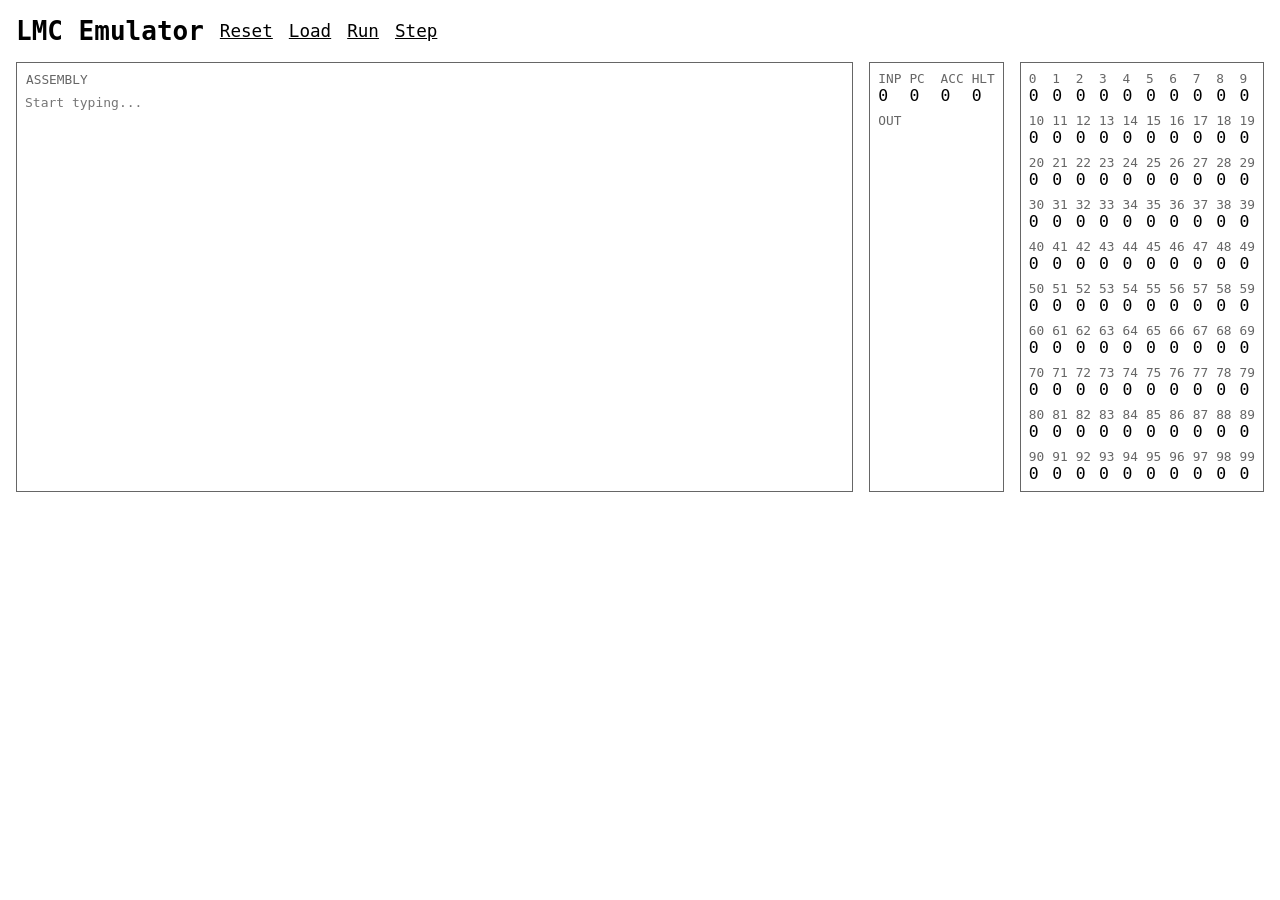
==== site/index.html @ b74b89f5 "re-organise repo" ====
<!DOCTYPE html>
<html lang="en">
  <head>
    <meta charset="UTF-8">
    <title>LMC Emulator</title>
    <link rel="stylesheet" href="/style.css">
    <script type="module" src="/ui.js"></script>
    <meta name="viewport" content="width=device-width, initial-scale=1">
  </head>
  <body>
    <div class="head">
      <h1 class="title">LMC Emulator</h1>
      <button class="action" id="reset">Reset</button>
      <button class="action" id="load">Load</button>
      <button class="action" id="run">Run</button>
      <button class="action" id="step">Step</button>
    </div>
    <main>
      <div class="source">
        <div class="cell__label source__label">ASSEMBLY</div>
        <textarea class="source__input" placeholder="Start typing..." id="source"></textarea>
      </div>
      <div class="registers">
        <div class="cell">
          <div class="cell__label">INP</div>
          <div class="cell__value" id="inp_reg">0</div>
        </div>
        <div class="cell">
          <div class="cell__label">PC</div>
          <div class="cell__value" id="ip_reg">0</div>
        </div>
        <div class="cell">
          <div class="cell__label">ACC</div>
          <div class="cell__value" id="acc_reg">0</div>
        </div>
        <div class="cell">
          <div class="cell__label">HLT</div>
          <div class="cell__value" id="halt_flag">0</div>
        </div>
        <div class="cell__label">OUT</div>
        <pre class="output" id="output"></pre>
      </div>
      <div class="memory" id="memory"></div>
    </main>
  </body>
</html>
---- style.css ----
body {
  font-family: monospace;
  margin: 1rem;
  gap: 1rem;
  display: flex;
  flex-direction: column;
}

main {
  display: flex;
  gap: 1rem;
  flex-wrap: wrap;
}

.head {
  grid-area: head;
  display: flex;
  gap: 1rem;
}

.title {
  margin: 0;
}

.action {
  border: 0;
  padding: 0;
  background: inherit;
  font: inherit;
  font-size: 1.1rem;
  text-decoration: underline;
  cursor: pointer;
}

.source {
  flex-grow: 999;
  border: 1px solid #666;
  position: relative;
  min-width: 10rem;
}

.source__label {
  position: absolute;
  top: 1px;
  left: 1px;
  padding: 0.5rem;
  z-index: 2;
  background: #fff;
}

.source__input {
  position: absolute;
  top: 0;
  left: 0;
  right: 0;
  bottom: 0;
  font: inherit;
  resize: none;
  border: 0;
  padding: 2rem 0.5rem 0.5rem 0.5rem;
}

.registers {
  border: 1px solid #666;
  padding: 0.5rem;
  display: grid;
  grid-template-columns: repeat(4, 1fr);
  grid-template-rows: min-content min-content 1fr;
  gap: 0.5rem;
}

.output {
  grid-column: 1/span 4;
  margin: 0;
}

.memory {
  display: grid;
  grid-template-columns: repeat(10, 1fr);
  gap: 0.5rem;
  border: 1px solid #666;
  padding: 0.5rem;
}

.cell__label {
  font-size: 0.8rem;
  color: #666;
}

.cell__value {
  font-size: 1.03rem;
}
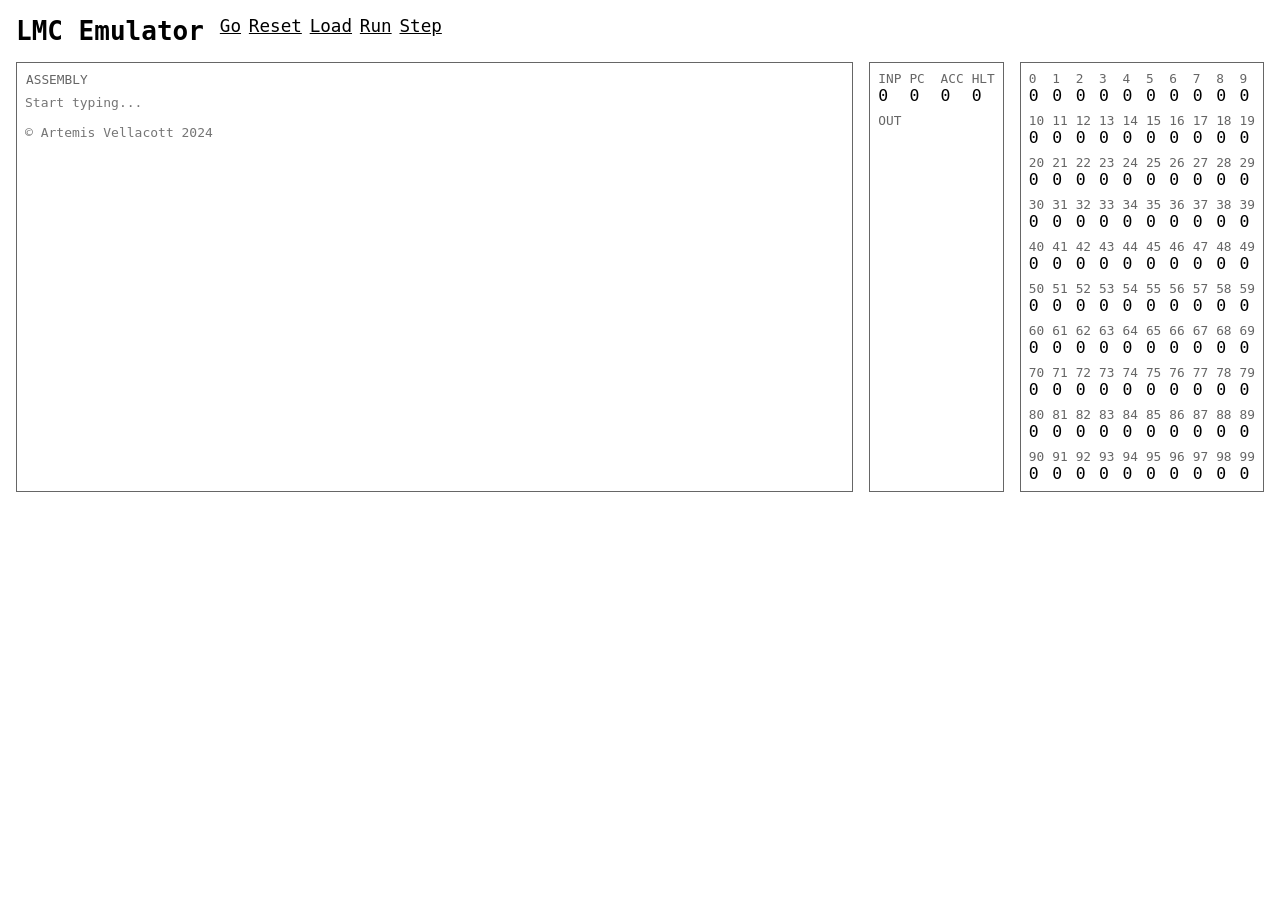
==== commit 70cdf186: "add pretty printing and go button" ====
--- a/site/index.html
+++ b/site/index.html
@@ -10,15 +10,20 @@
   <body>
     <div class="head">
       <h1 class="title">LMC Emulator</h1>
-      <button class="action" id="reset">Reset</button>
-      <button class="action" id="load">Load</button>
-      <button class="action" id="run">Run</button>
-      <button class="action" id="step">Step</button>
+      <div class="actions">
+        <button class="action action--primary" id="go">Go</button>
+        <button class="action" id="reset">Reset</button>
+        <button class="action" id="load">Load</button>
+        <button class="action" id="run">Run</button>
+        <button class="action" id="step">Step</button>
+      </div>
     </div>
     <main>
       <div class="source">
         <div class="cell__label source__label">ASSEMBLY</div>
-        <textarea class="source__input" placeholder="Start typing..." id="source"></textarea>
+        <textarea class="source__input" placeholder="Start typing...
+
+© Artemis Vellacott 2024" id="source"></textarea>
       </div>
       <div class="registers">
         <div class="cell">
@@ -37,8 +42,10 @@
           <div class="cell__label">HLT</div>
           <div class="cell__value" id="halt_flag">0</div>
         </div>
-        <div class="cell__label">OUT</div>
-        <pre class="output" id="output"></pre>
+        <div class="output">
+          <div class="cell__label">OUT</div>
+          <pre class="output__inner" id="output"></pre>
+        </div>
       </div>
       <div class="memory" id="memory"></div>
     </main>
